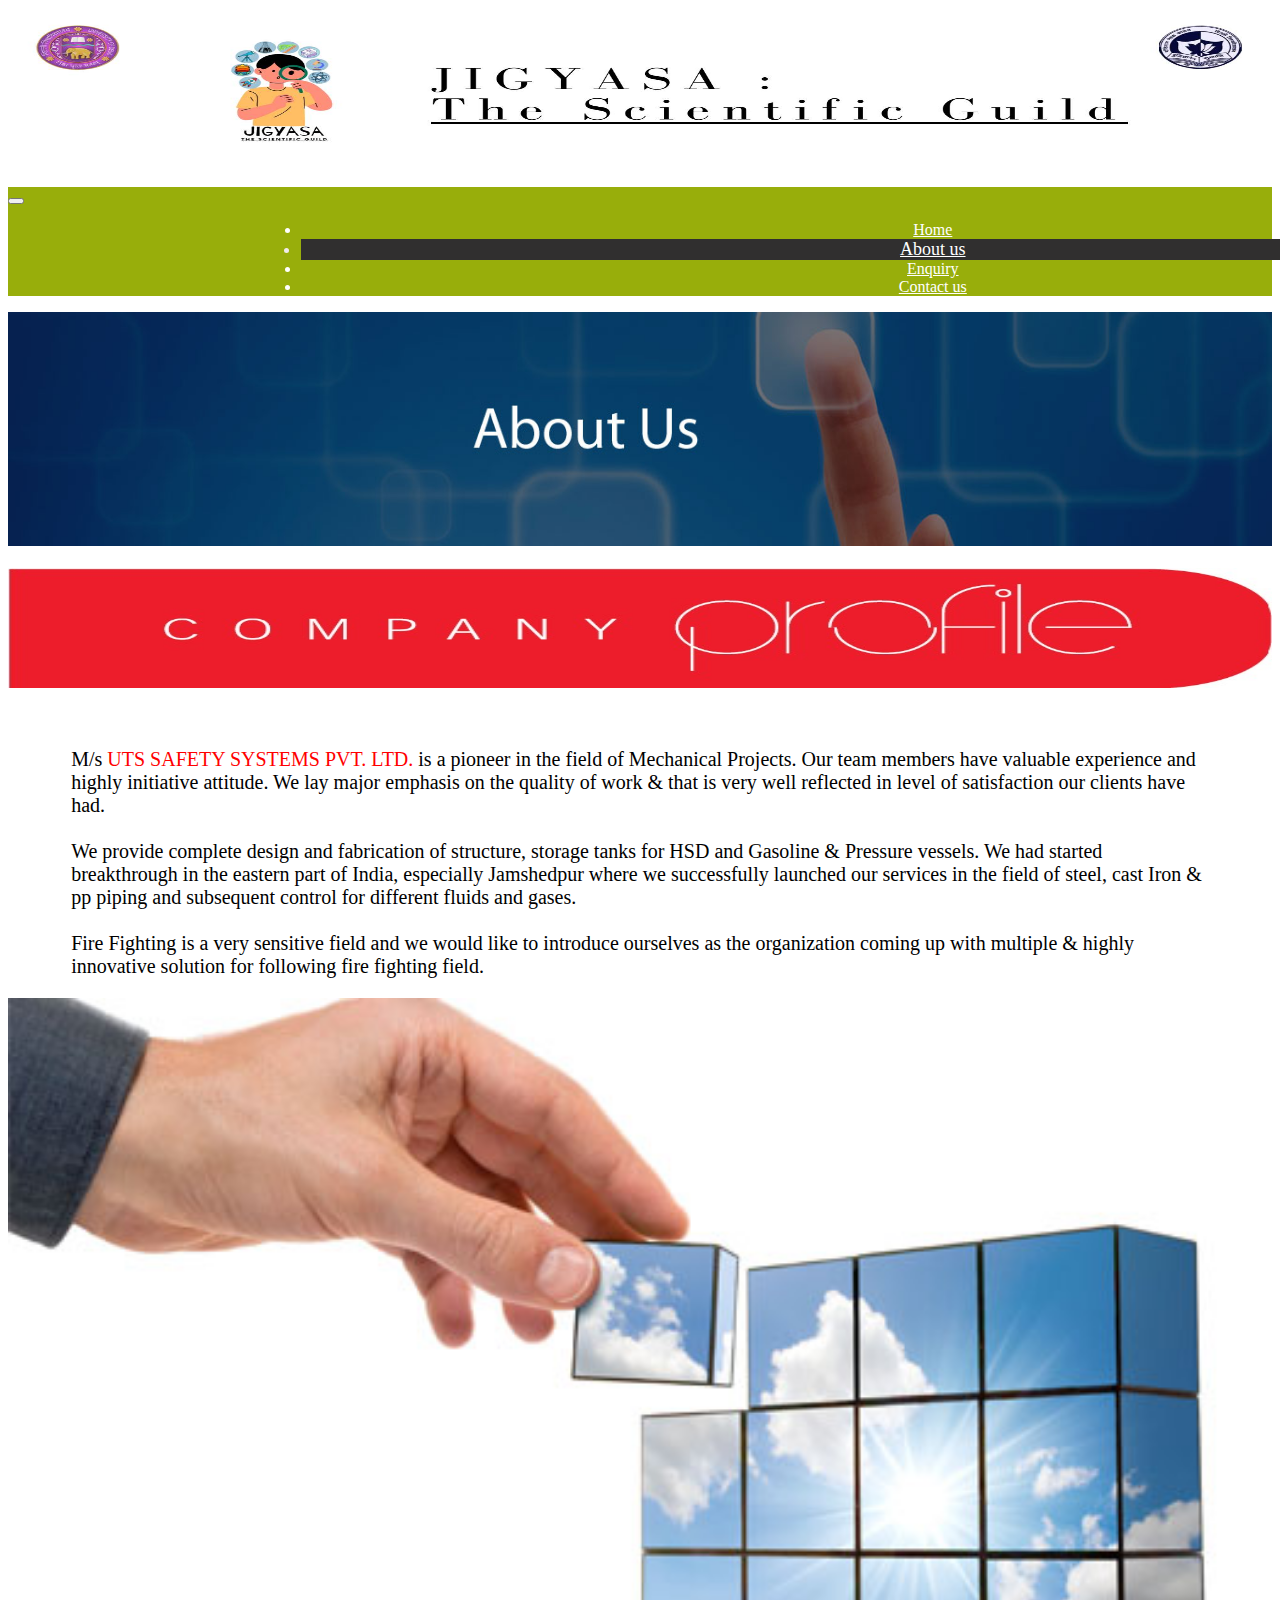
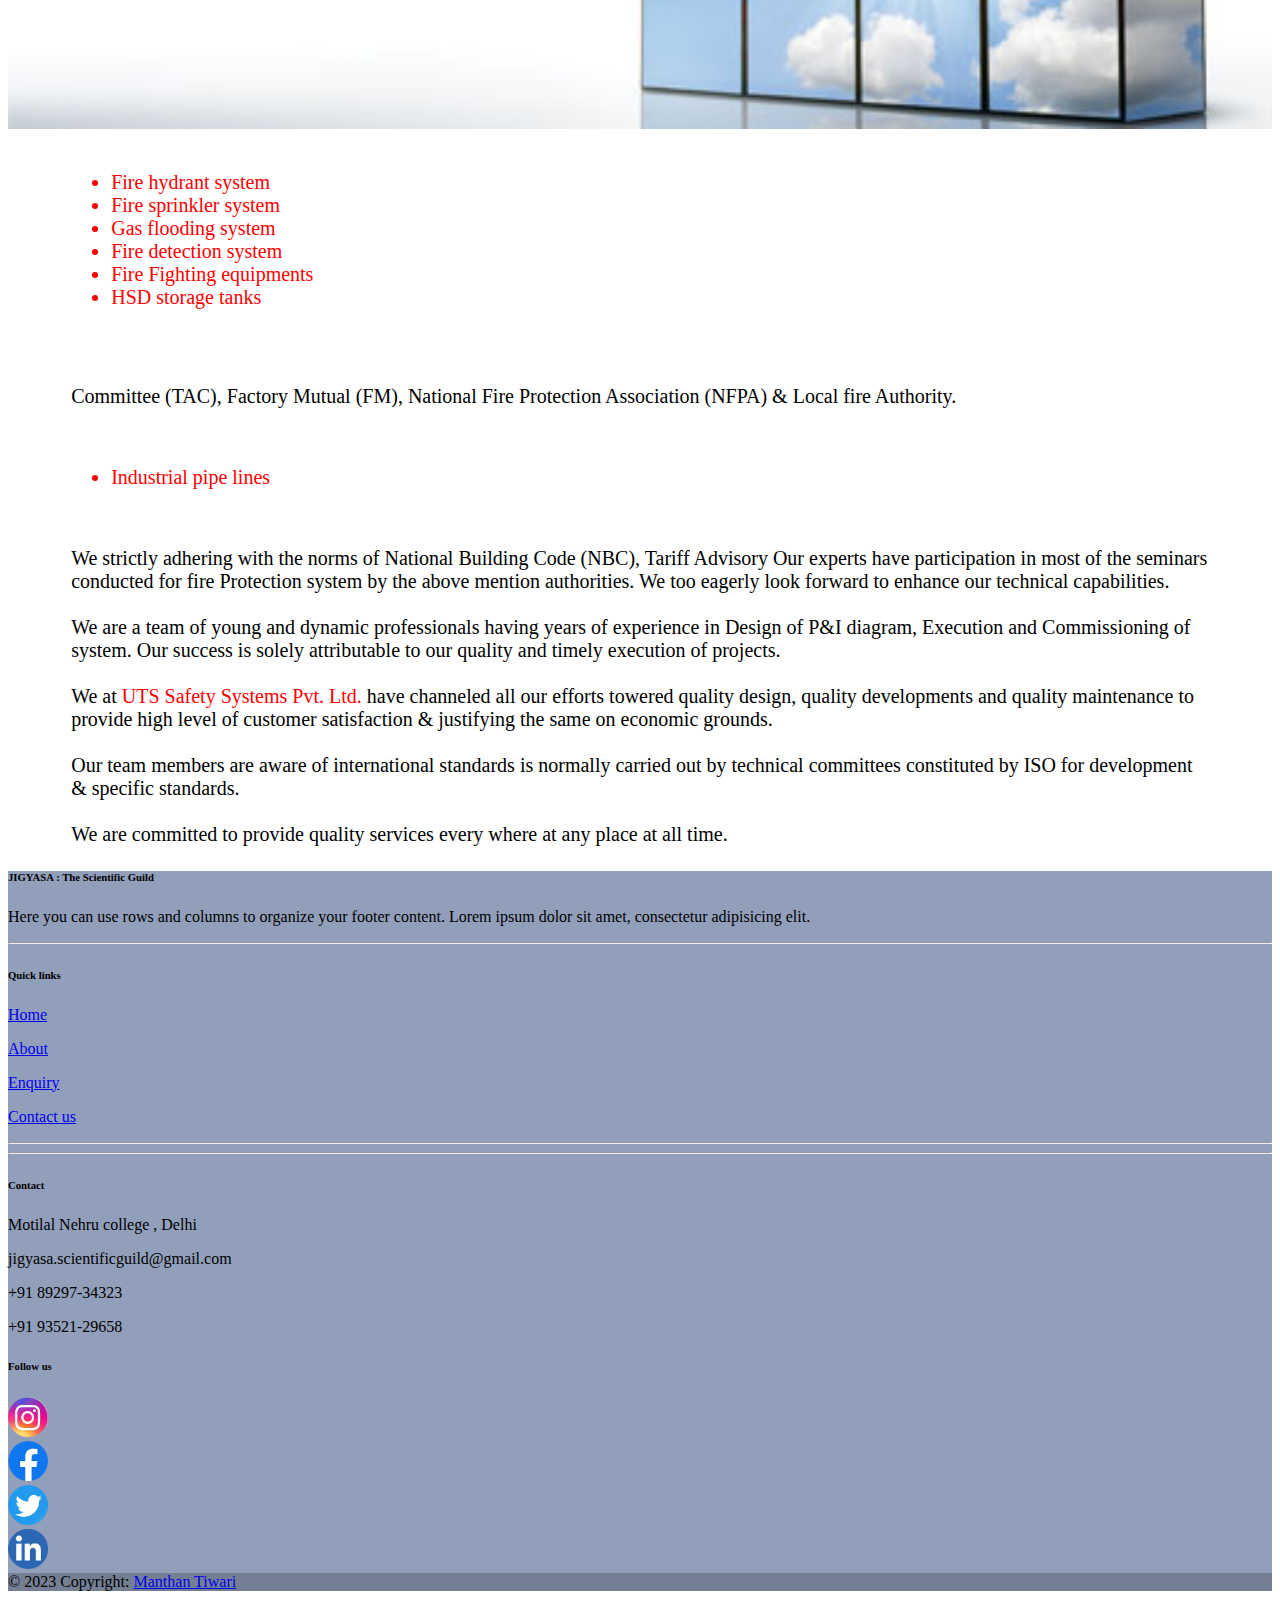
==== about.html @ fbe58849 "added jigyasa" ====
<!doctype html>
<html lang="en">

<head>
    <!-- Required meta tags -->
    <meta charset="utf-8">
    <meta name="viewport" content="width=device-width, initial-scale=1, shrink-to-fit=no">

    <!-- Bootstrap CSS -->
    <link rel="stylesheet" href="https://cdn.jsdelivr.net/npm/bootstrap@4.6.2/dist/css/bootstrap.min.css"
        integrity="sha384-xOolHFLEh07PJGoPkLv1IbcEPTNtaed2xpHsD9ESMhqIYd0nLMwNLD69Npy4HI+N" crossorigin="anonymous">


    <title>About</title>
    <link rel="stylesheet" href="navcss.css">
    <link rel="stylesheet" href="stylesheet.css">
</head>

<body>
    <div >
        <div >
          <img src="assets/image/jigyasa3.jpg" height="175px" width="100%">
  
        </div>
        
      </div>


    <nav class="navbar navbar-expand-lg navbar-light" style="background-color: rgb(152, 174, 11);">
        <button class="navbar-toggler" type="button" data-toggle="collapse" data-target="#navbarNav"
            aria-controls="navbarNav" aria-expanded="false" aria-label="Toggle navigation">
            <span class="navbar-toggler-icon"></span>
        </button>
        <div class=""></div>
        <div class="collapse navbar-collapse" id="navbarNav" style="">
            <ul class="navbar-nav " style=" margin-left: 20%; width: 100%;">
                <li class="nav-item">
                    <a class="nav-link pl-7" href="index.html" id="color"> Home </a>
                </li>
                <li class="nav-item-active">
                    <a class="nav-link pl-7 " href="about.html" id="color">About us</a>
                </li>

                <li class="nav-item">
                    <a class="nav-link pl-7" href="enquiry.html" id="color">Enquiry</a>
                </li>
                <li class="nav-item ">
                    <a class="nav-link pl-7 " href="contact.html" id="color">Contact us</a>
                </li>
            </ul>
        </div>
        </div>
    </nav>

    <img src="assets/image/about.jpeg" alt="about" style="width: 100%; height: 150%;"> <br> <br>

    <div class="container-fluid">
        <div class="row">
            <div class="col-md-5">
                <img src="assets/image/profile.jpg" alt="" style="height: 120px; width: 100%;">
            </div>


        </div>

    </div> <br> <br>
    <div class="container">
        <div class="row">
            <div class="col-md-8">
                <p style="font-size: 20px; margin-left: 5%; margin-right: 5%;">
                    M/s <span style="color: red;">UTS SAFETY SYSTEMS PVT. LTD.</span> is a pioneer in the field of
                    Mechanical Projects.
                    Our team members have valuable experience and highly initiative attitude. We lay major emphasis
                    on the quality of work & that is very well reflected in level of satisfaction our clients have had.
                    <br> <br>
                    We provide complete design and fabrication of structure, storage tanks for HSD and Gasoline
                    & Pressure vessels. We had started breakthrough in the eastern part of India, especially
                    Jamshedpur where we successfully launched our services in the field of steel, cast Iron & pp piping
                    and subsequent control for different fluids and gases. <br> <br>
                    Fire Fighting is a very sensitive field and we would like to introduce ourselves as the
                    organization coming up with multiple & highly innovative solution for following fire fighting field.
                </p>
            </div>
            <div class="col-md-3">
                <img src="assets/image/a1.jpg" alt="" style="width: 100%;">
            </div>

        </div>

    </div>

    <br>
    <!-- - Fire hydrant system
- Fire sprinkler system
- Gas flooding system
- Fire detection system
- Fire Fighting equipments
- HSD storage tanks -->
    <div class="container">
        <div class="row">
            <div class="col-md-6">
                <ul style="font-size: 20px; margin-left: 5%; margin-right: 5%; color: red;">
                    <li>Fire hydrant system</li>
                    <li>Fire sprinkler system</li>
                    <li>Gas flooding system</li>
                    <li>Fire detection system</li>
                    <li>Fire Fighting equipments</li>
                    <li>HSD storage tanks</li>
                </ul>
            </div>
            <div class="col-md-6">
                <img src="assets/image/extig.jpg" alt="">
            </div>

        </div>

    </div>
    <br>


    <div class="container">
        <p style="font-size: 20px; margin-left: 5%; margin-right: 5%;">
            Committee (TAC), Factory Mutual (FM), National Fire Protection Association (NFPA) & Local
            fire Authority.</p> <br>
        <ul style="font-size: 20px; margin-left: 5%; margin-right: 5%; color: red;">
            <li> Industrial pipe lines</li>
        </ul> <br>
        <p style="font-size: 20px; margin-left: 5%; margin-right: 5%;">
            We strictly adhering with the norms of National Building Code (NBC), Tariff Advisory
            Our experts have participation in most of the seminars conducted for fire Protection system
            by the above mention authorities. We too eagerly look forward to enhance our technical capabilities. <br>
            <br>
            We are a team of young and dynamic professionals having years of experience in Design
            of P&I diagram, Execution and Commissioning of system. Our success is solely attributable to our
            quality and timely execution of projects. <br> <br>
            We at <span style="color: red;">UTS Safety Systems Pvt. Ltd.</span> have channeled all our efforts towered
            quality design,
            quality developments and quality maintenance to provide high level of customer satisfaction &
            justifying the same on economic grounds. <br> <br>
            Our team members are aware of international standards is normally carried out by technical
            committees constituted by ISO for development & specific standards. <br> <br>
            We are committed to provide quality services every where at any place at all time.
        </p>


    </div>



    <!-- <div>
    <h2>about us</h2>
    <p>Lorem ipsum dolor sit amet consectetur adipisicing elit. Ducimus voluptas doloribus expedita quidem, modi molestiae eius maxime, veniam a ullam est reprehenderit officiis deserunt nemo fugit quam aliquam, eum nam!</p>
</div>
<div>
    <p>Lorem ipsum dolor sit amet consectetur adipisicing elit. Ducimus voluptas doloribus expedita quidem, modi molestiae eius maxime, veniam a ullam est reprehenderit officiis deserunt nemo fugit quam aliquam, eum nam!</p>
</div> -->













    <!-- Remove the container if you want to extend the Footer to full width. -->
    <div class="">
        <!-- Footer -->
        <footer class="text-center text-lg-start text-white" style="background-color: #929fba">
            <!-- Grid container -->
            <div class="container p-4 pb-0">
                <!-- Section: Links -->
                <section class="">
                    <!--Grid row-->
                    <div class="row">
                        <!-- Grid column -->
                        <div class="col-md-3 col-lg-3 col-xl-3 mx-auto mt-3">
                            <h6 class="text-uppercase mb-4 font-weight-bold">
                                JIGYASA : The Scientific Guild
                            </h6>
                            <p>
                                Here you can use rows and columns to organize your footer
                                content. Lorem ipsum dolor sit amet, consectetur adipisicing
                                elit.
                            </p>
                        </div>
                        <!-- Grid column -->

                        <hr class="w-100 clearfix d-md-none" />

                        <!-- Grid column -->
                        <div class="col-md-2 col-lg-2 col-xl-2 mx-auto mt-3">
                            <h6 class="text-uppercase mb-4 font-weight-bold">Quick links</h6>
                            <p>
                                <a class="text-white" href="index.html">Home</a>
                            </p>
                            <p>
                                <a class="text-white" href="about.html">About</a>
                            </p>
                            <p>
                                <a class="text-white" href="enquiry.html">Enquiry</a>
                            </p>
                            <p>
                                <a class="text-white" href="contact.html">Contact us</a>
                            </p>
                        </div>
                        <!-- Grid column -->

                        <hr class="w-100 clearfix d-md-none" />

                        <!-- Grid column -->
                        <hr class="w-100 clearfix d-md-none" />

                        <!-- Grid column -->
                        <div class="col-md-4 col-lg-3 col-xl-3 mx-auto mt-3">
                            <h6 class="text-uppercase mb-4 font-weight-bold">Contact</h6>
                            <p><i class="fas fa-home mr-3"></i> Motilal Nehru college , Delhi</p>
                            <p><i class="fas fa-envelope mr-3"></i>jigyasa.scientificguild@gmail.com</p>
                            <p><i class="fas fa-phone mr-3"></i> +91 89297-34323</p>
                            <p><i class="fas fa-print mr-3"></i> +91 93521-29658</p>
                        </div>
                        <!-- Grid column -->

                        <!-- Grid column -->
                        <div class="col-md-3 col-lg-2 col-xl-2 mx-auto mt-3">
                            <h6 class="text-uppercase mb-4 font-weight-bold">Follow us</h6>

                            <!-- Instagram -->
                            <a class="btn btn-primary btn-floating m-1"
                                style="background-color: #929FBA ; border: 0px; "
                                href="https://instagram.com/jigyasa.scientific_guild?igshid=ZDdkNTZiNTM"
                                role="button"><img src="assets/image/ins.png" alt="instagram"
                                    style="width: 40px; height: 40px;">
                            </a><br>

                            <!-- Facebook -->
                            <a class="btn btn-primary btn-floating m-1"
                                style="border-radius: 50%; border-color: black; border: 2px; background-color: #929FBA;"
                                href="https://www.facebook.com/profile.php?id=100091145425292&mibextid=ZbWKwL"
                                role="button"> <img src="assets/image/face.png" alt="facebook"
                                    style="width: 40px; height: 40px;">
                            </a><br>

                            <!-- Twitter -->
                            <a class="btn btn-primary btn-floating m-1" style="background-color: #929FBA; border: 0px;"
                                href="https://mobile.twitter.com/JIGYASA_MLNC" role="button"><img
                                    src="assets/image/twi.png" alt="twitter" style="width: 40px; height: 40px;">
                            </a><br>

                            <!-- linkedin -->
                            <a class="btn btn-primary btn-floating m-1" style="background-color: #929FBA ; border: 0px;"
                                href="https://www.linkedin.com/in/jigyasa-mlnc-720484270" role="button"><img
                                    src="assets/image/lin.png" alt="linkedin" style="width: 40px; height: 40px;">
                            </a>



                        </div>
                    </div>
                    <!--Grid row-->
                </section>
                <!-- Section: Links -->
            </div>
            <!-- Grid container -->

            <!-- Copyright -->
            <div class="text-center p-3" style="background-color: rgba(0, 0, 0, 0.2)">
                © 2023 Copyright:
                <a class="text-white" href="https://www.linkedin.com/in/manthan-tiwari-552a89245">Manthan
                    Tiwari</a>
            </div>
            <!-- Copyright -->
        </footer>
        <!-- Footer -->
    </div>
    <!-- End of .container -->


    <!-- Optional JavaScript; choose one of the two! -->

    <!-- Option 1: jQuery and Bootstrap Bundle (includes Popper) -->
    <script src="https://cdn.jsdelivr.net/npm/jquery@3.5.1/dist/jquery.slim.min.js"
        integrity="sha384-DfXdz2htPH0lsSSs5nCTpuj/zy4C+OGpamoFVy38MVBnE+IbbVYUew+OrCXaRkfj"
        crossorigin="anonymous"></script>
    <script src="https://cdn.jsdelivr.net/npm/bootstrap@4.6.2/dist/js/bootstrap.bundle.min.js"
        integrity="sha384-Fy6S3B9q64WdZWQUiU+q4/2Lc9npb8tCaSX9FK7E8HnRr0Jz8D6OP9dO5Vg3Q9ct"
        crossorigin="anonymous"></script>

    <!-- Option 2: Separate Popper and Bootstrap JS -->
    <!--
    <script src="https://cdn.jsdelivr.net/npm/jquery@3.5.1/dist/jquery.slim.min.js" integrity="sha384-DfXdz2htPH0lsSSs5nCTpuj/zy4C+OGpamoFVy38MVBnE+IbbVYUew+OrCXaRkfj" crossorigin="anonymous"></script>
    <script src="https://cdn.jsdelivr.net/npm/popper.js@1.16.1/dist/umd/popper.min.js" integrity="sha384-9/reFTGAW83EW2RDu2S0VKaIzap3H66lZH81PoYlFhbGU+6BZp6G7niu735Sk7lN" crossorigin="anonymous"></script>
    <script src="https://cdn.jsdelivr.net/npm/bootstrap@4.6.2/dist/js/bootstrap.min.js" integrity="sha384-+sLIOodYLS7CIrQpBjl+C7nPvqq+FbNUBDunl/OZv93DB7Ln/533i8e/mZXLi/P+" crossorigin="anonymous"></script>
    -->
</body>

</html>
---- navcss.css ----
.nav-item-active {
    background-color: rgb(48, 47, 47);
    color: #f1ebeb;
    font-size: large;
    text-align: center;
    
}
.nav-item {
    text-align: center;
    color: white;
}
.nav-link {
    margin-left: 50px;
    margin-right: 50px;
}
.nav-item:hover {
    background-color: rgb(48, 47, 47);
    color: #f1ebeb;
    font-size: large;
    
    transition: width 5s;
}
---- stylesheet.css ----
#color {
  color: white;
}

.bg-footer {
  background-color: #33383c;
  padding: 50px 0 30px;
}

.footer-heading {
  letter-spacing: 2px;
}

.footer-link a {
  color: #fdfcff;
  line-height: 40px;
  font-size: 20px;
  transition: all 0.5s;
}

.footer-link a:hover {
  color: #1bbc9b;
}

.contact-info {
  color: #fdfcff;
  font-size: 20px;
}

.footer-social-icon {
  font-size: 15px;
  height: 34px;
  width: 34px;
  line-height: 34px;
  border-radius: 3px;
  text-align: center;
  display: inline-block;
}

.facebook {
  background-color: #4e71a8;
  color: #ffffff;
}

.twitter {
  background-color: #55acee;
  color: #ffffff;
}

.google {
  background-color: #d6492f;
  color: #ffffff;
}

.apple {
  background-color: #424041;
  color: #ffffff;
}

.footer-alt {
  color: #acacac;
}

.footer-heading {
  position: relative;
  padding-bottom: 12px;
}

.footer-heading:after {
  content: '';
  width: 25px;
  border-bottom: 1px solid #FFF;
  position: absolute;
  left: 0;
  bottom: 0;
  display: block;
  border-bottom: 1px solid #1bbc9b;
}
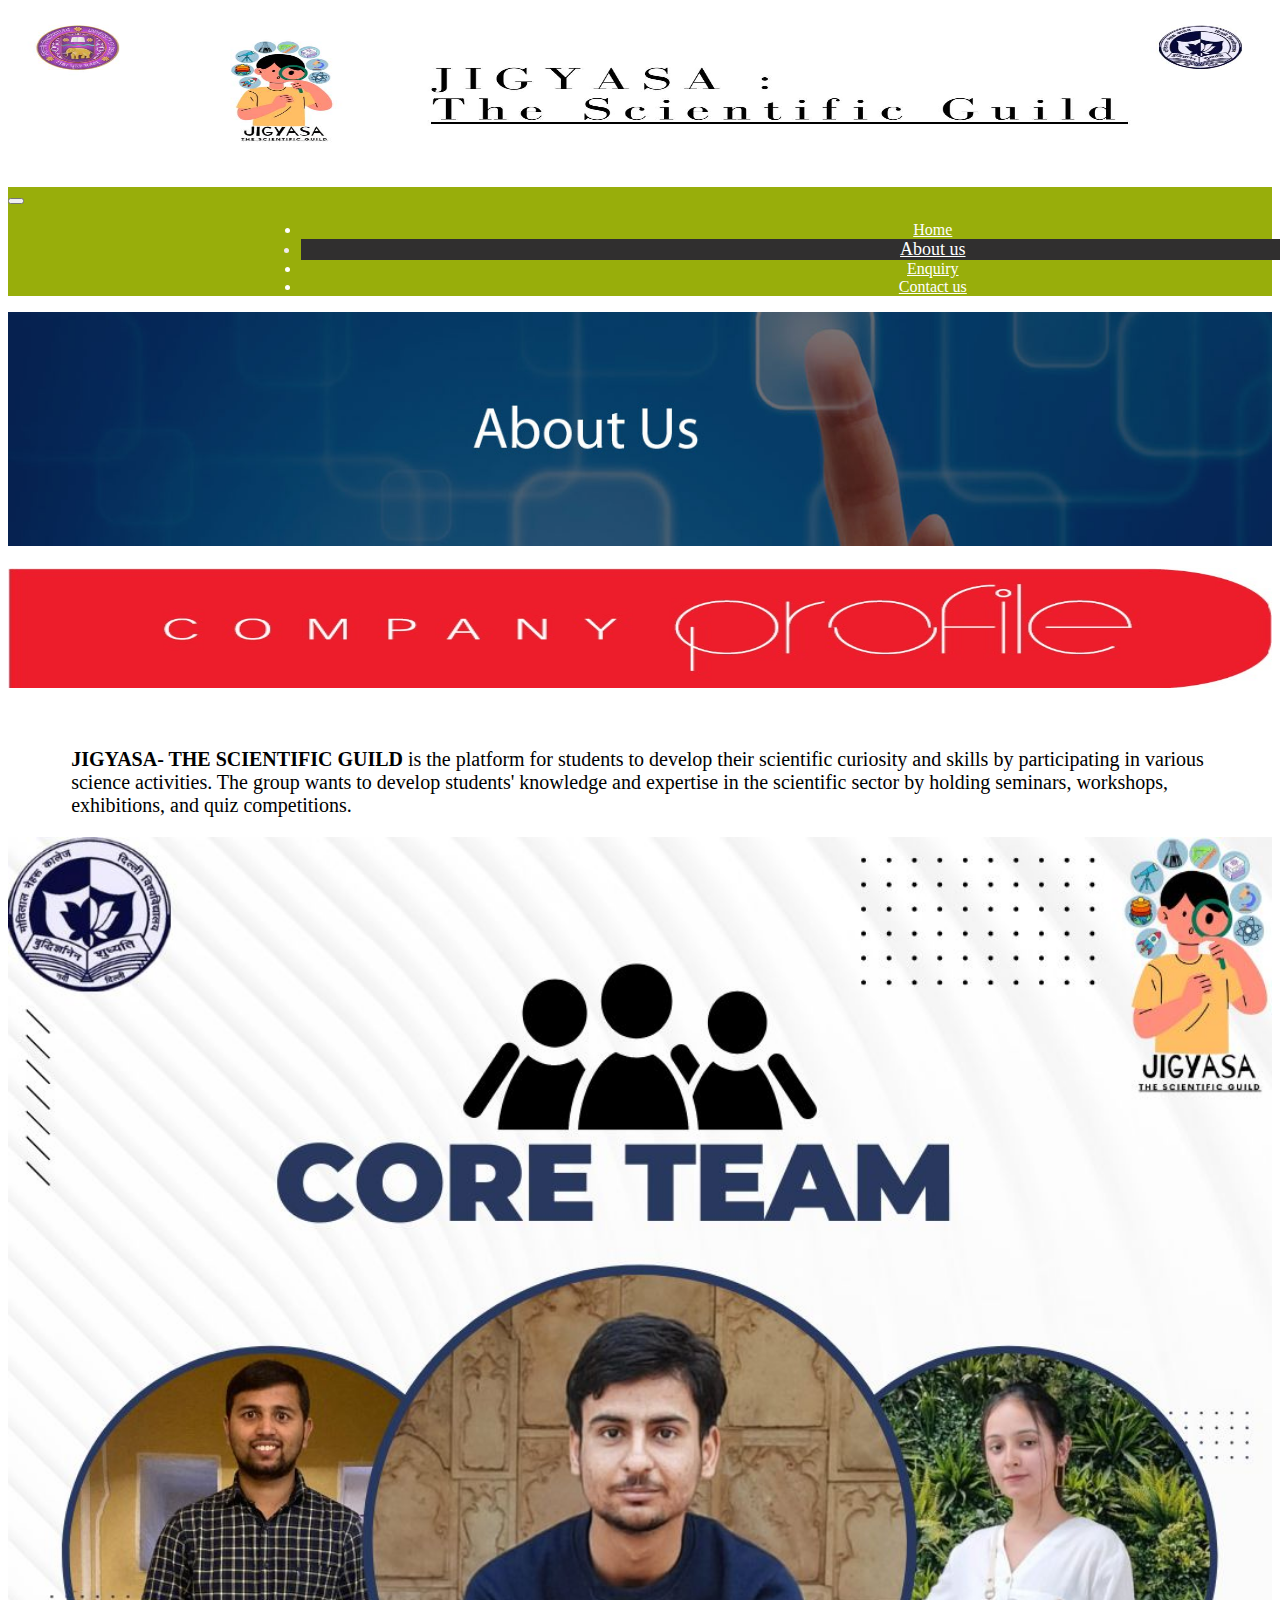
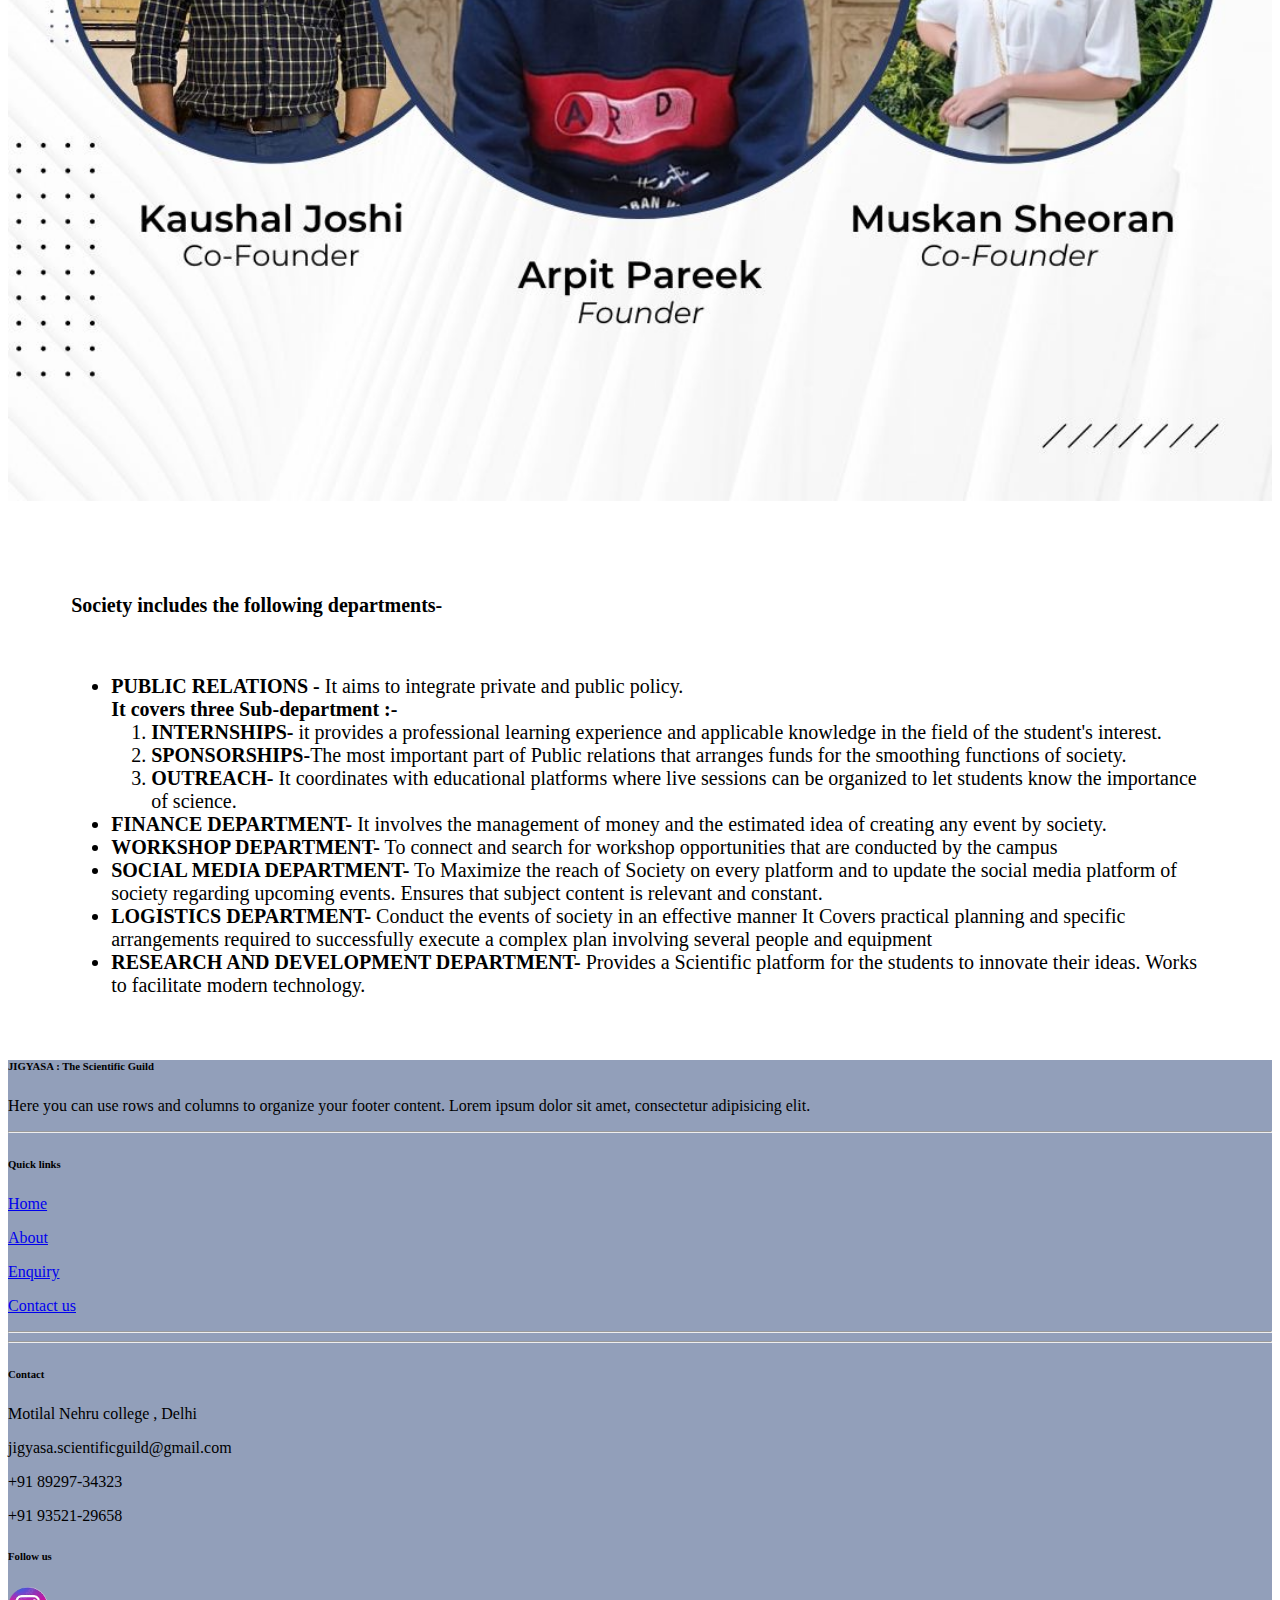
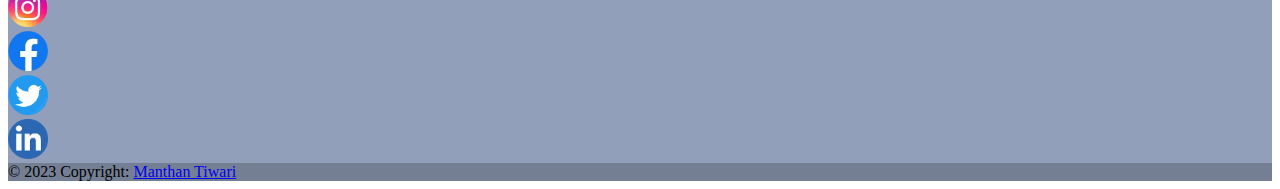
==== commit f360a041: "Update about.html" ====
--- a/about.html
+++ b/about.html
@@ -17,13 +17,13 @@
 </head>
 
 <body>
-    <div >
-        <div >
-          <img src="assets/image/jigyasa3.jpg" height="175px" width="100%">
-  
-        </div>
-        
-      </div>
+    <div>
+        <div>
+            <img src="assets/image/jigyasa3.jpg" height="175px" width="100%">
+
+        </div>
+
+    </div>
 
 
     <nav class="navbar navbar-expand-lg navbar-light" style="background-color: rgb(152, 174, 11);">
@@ -68,27 +68,26 @@
         <div class="row">
             <div class="col-md-8">
                 <p style="font-size: 20px; margin-left: 5%; margin-right: 5%;">
-                    M/s <span style="color: red;">UTS SAFETY SYSTEMS PVT. LTD.</span> is a pioneer in the field of
-                    Mechanical Projects.
-                    Our team members have valuable experience and highly initiative attitude. We lay major emphasis
-                    on the quality of work & that is very well reflected in level of satisfaction our clients have had.
-                    <br> <br>
-                    We provide complete design and fabrication of structure, storage tanks for HSD and Gasoline
-                    & Pressure vessels. We had started breakthrough in the eastern part of India, especially
-                    Jamshedpur where we successfully launched our services in the field of steel, cast Iron & pp piping
-                    and subsequent control for different fluids and gases. <br> <br>
-                    Fire Fighting is a very sensitive field and we would like to introduce ourselves as the
-                    organization coming up with multiple & highly innovative solution for following fire fighting field.
+                    <b> JIGYASA- THE SCIENTIFIC GUILD </b> is the platform for students to develop their scientific
+                    curiosity and skills by participating in various science activities. The group wants to develop
+                    students' knowledge and expertise in the scientific sector by holding seminars, workshops,
+                    exhibitions, and quiz competitions.
+
                 </p>
             </div>
             <div class="col-md-3">
-                <img src="assets/image/a1.jpg" alt="" style="width: 100%;">
-            </div>
-
-        </div>
-
-    </div>
-
+                <img src="assets/image/pp1.jpg" alt="" style="width: 100%; height: 100%;">
+            </div>
+
+        </div>
+
+    </div>
+    <div>
+        <p style="font-size: 20px; margin-left: 5%; margin-right: 5%;"><b><br>
+                <br>
+                <br>
+                <b> Society includes the following departments- </b></b></p>
+    </div>
     <br>
     <!-- - Fire hydrant system
 - Fire sprinkler system
@@ -96,54 +95,54 @@
 - Fire detection system
 - Fire Fighting equipments
 - HSD storage tanks -->
-    <div class="container">
-        <div class="row">
-            <div class="col-md-6">
-                <ul style="font-size: 20px; margin-left: 5%; margin-right: 5%; color: red;">
-                    <li>Fire hydrant system</li>
-                    <li>Fire sprinkler system</li>
-                    <li>Gas flooding system</li>
-                    <li>Fire detection system</li>
-                    <li>Fire Fighting equipments</li>
-                    <li>HSD storage tanks</li>
-                </ul>
-            </div>
-            <div class="col-md-6">
-                <img src="assets/image/extig.jpg" alt="">
-            </div>
-
-        </div>
-
-    </div>
+    <div>
+        <ul style="font-size: 20px; margin-left: 5%; margin-right: 5%; ">
+            <li><b> PUBLIC RELATIONS - </b>
+                It aims to integrate private and public policy. <br>
+                <b>It covers three Sub-department :-</b>
+                <ol>
+                    <li><b> INTERNSHIPS- </b>it provides a professional learning experience and applicable knowledge in
+                        the field of the student's interest.
+                    </li>
+                    <li><b> SPONSORSHIPS-</b>The most important part of Public relations that arranges funds for the
+                        smoothing functions of society.
+                    </li>
+                    <li><b> OUTREACH- </b>It coordinates with educational platforms where live sessions can be organized
+                        to let students know the importance of science.
+                    </li>
+                </ol>
+            </li>
+            <li><b>FINANCE DEPARTMENT- </b>
+                It involves the management of money and the estimated idea of creating any event by society.
+            </li>
+            <li><b> WORKSHOP DEPARTMENT-</b>
+                To connect and search for workshop opportunities that are conducted by the campus
+            </li>
+            <li><b>SOCIAL MEDIA DEPARTMENT-</b>
+                To Maximize the reach of Society on every platform and to update the social media platform of society
+                regarding upcoming events.
+                Ensures that subject content is relevant and constant.
+            </li>
+            <li><b>LOGISTICS DEPARTMENT-</b>
+                Conduct the events of society in an effective manner
+                It Covers practical planning and specific arrangements required to successfully execute a complex plan
+                involving several people and equipment
+            </li>
+            <li><b> RESEARCH AND DEVELOPMENT DEPARTMENT-</b>
+                Provides a Scientific platform for the students to innovate their ideas.
+                Works to facilitate modern technology.
+            </li>
+        </ul>
+    </div>
+
+
+
+
+
     <br>
 
 
-    <div class="container">
-        <p style="font-size: 20px; margin-left: 5%; margin-right: 5%;">
-            Committee (TAC), Factory Mutual (FM), National Fire Protection Association (NFPA) & Local
-            fire Authority.</p> <br>
-        <ul style="font-size: 20px; margin-left: 5%; margin-right: 5%; color: red;">
-            <li> Industrial pipe lines</li>
-        </ul> <br>
-        <p style="font-size: 20px; margin-left: 5%; margin-right: 5%;">
-            We strictly adhering with the norms of National Building Code (NBC), Tariff Advisory
-            Our experts have participation in most of the seminars conducted for fire Protection system
-            by the above mention authorities. We too eagerly look forward to enhance our technical capabilities. <br>
-            <br>
-            We are a team of young and dynamic professionals having years of experience in Design
-            of P&I diagram, Execution and Commissioning of system. Our success is solely attributable to our
-            quality and timely execution of projects. <br> <br>
-            We at <span style="color: red;">UTS Safety Systems Pvt. Ltd.</span> have channeled all our efforts towered
-            quality design,
-            quality developments and quality maintenance to provide high level of customer satisfaction &
-            justifying the same on economic grounds. <br> <br>
-            Our team members are aware of international standards is normally carried out by technical
-            committees constituted by ISO for development & specific standards. <br> <br>
-            We are committed to provide quality services every where at any place at all time.
-        </p>
-
-
-    </div>
+
 
 
 
@@ -298,4 +297,4 @@
     -->
 </body>
 
-</html>+</html>
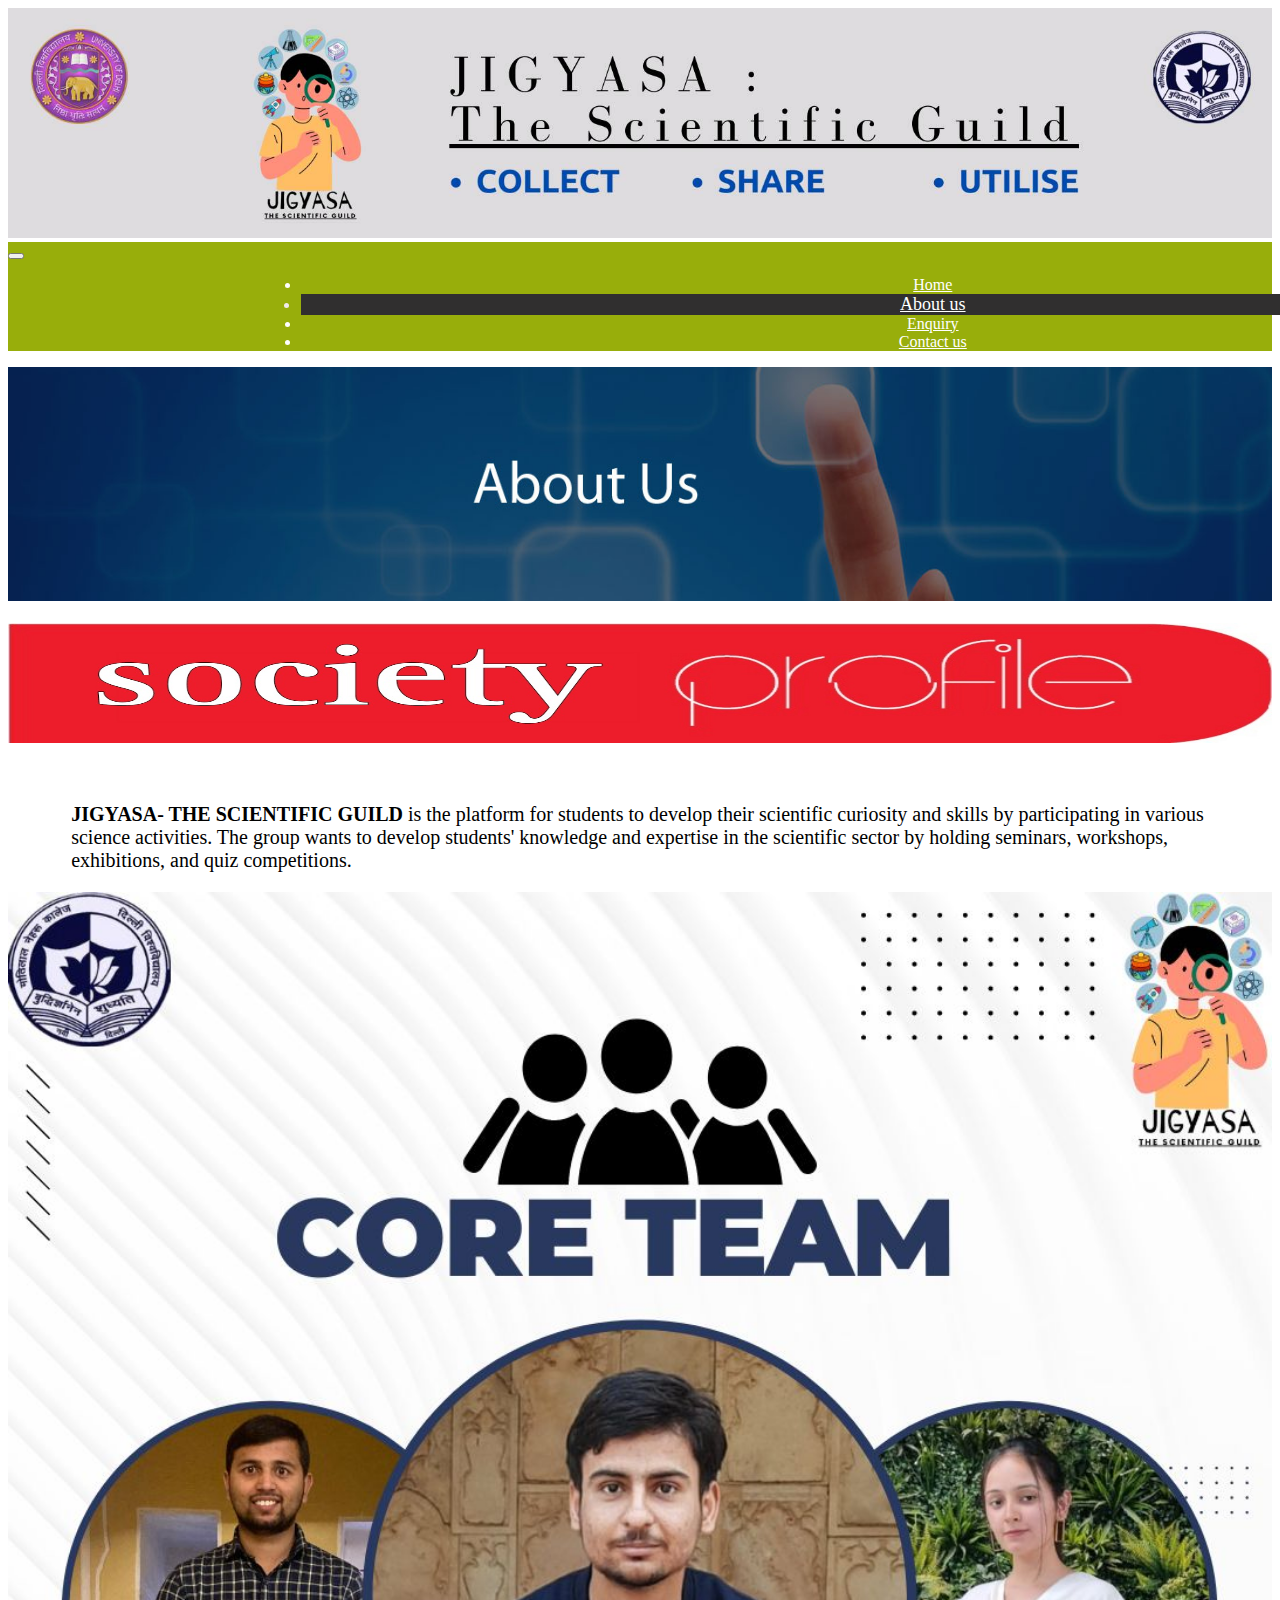
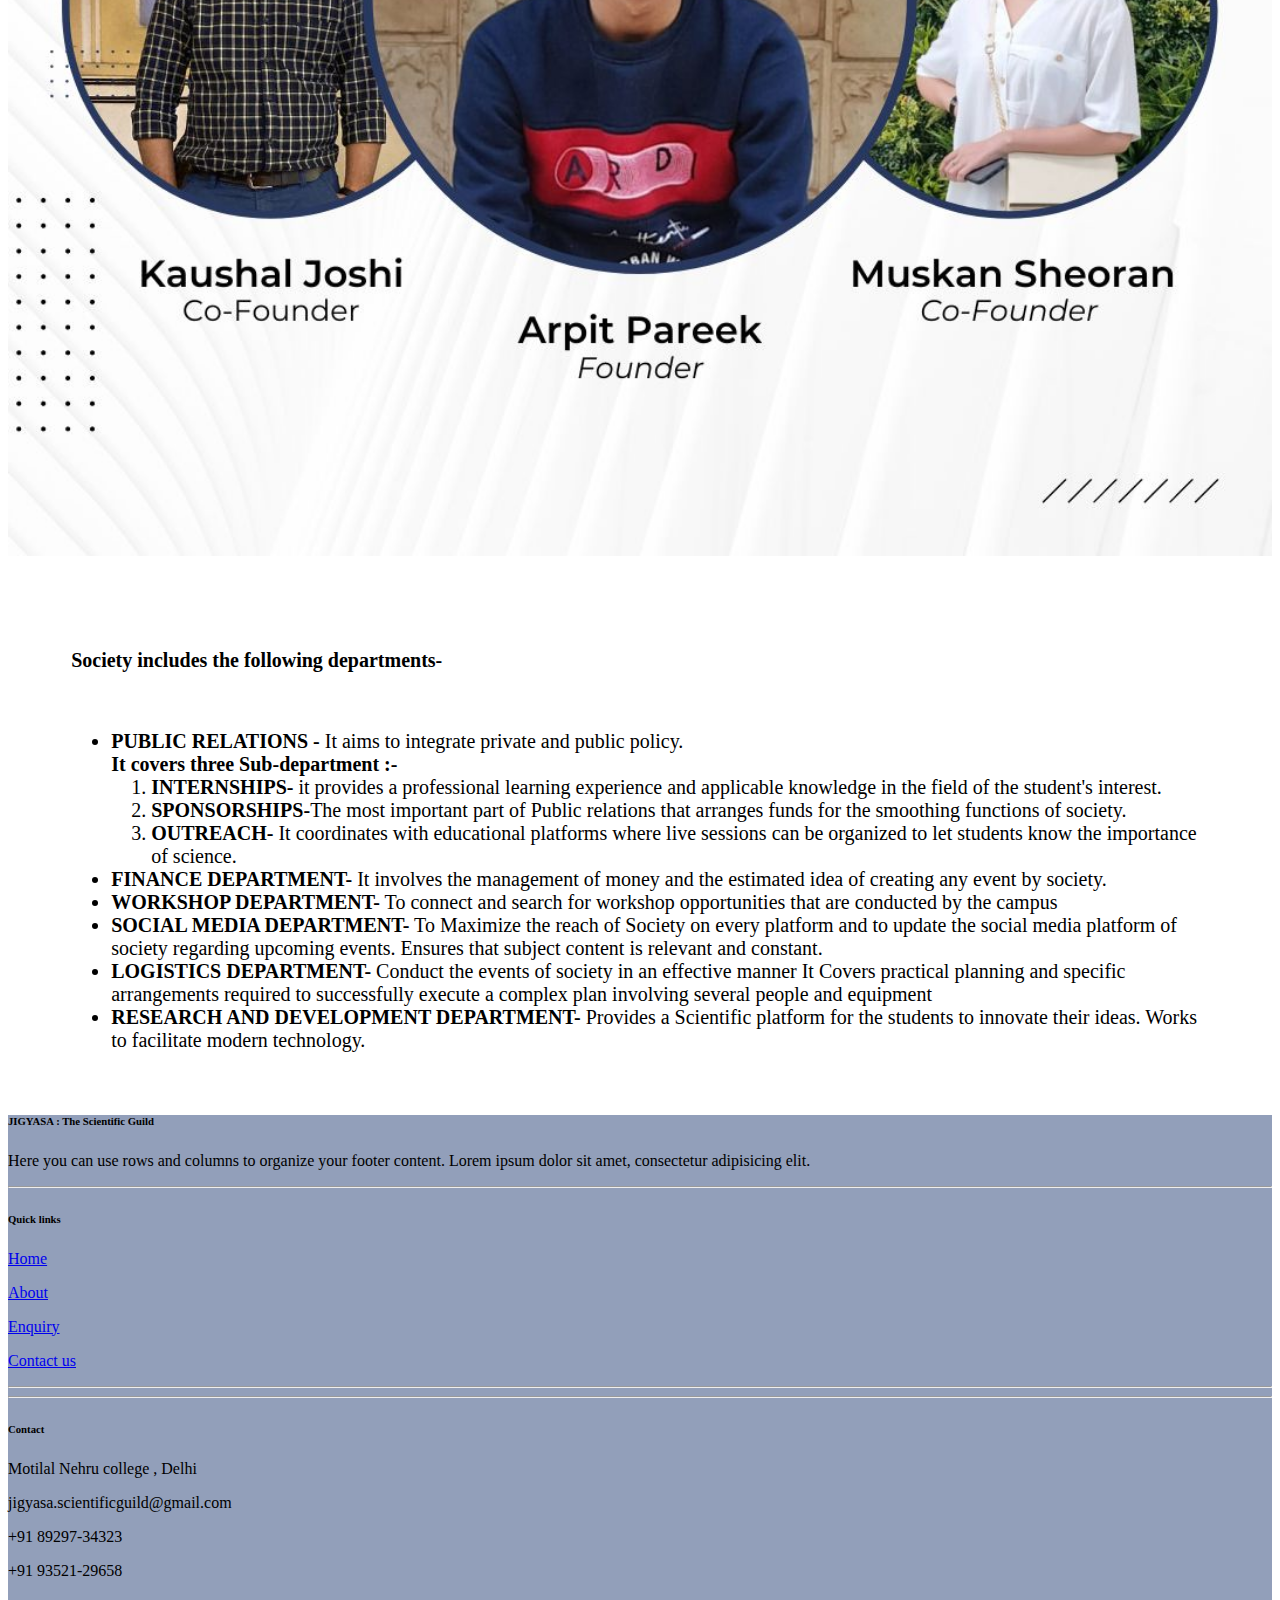
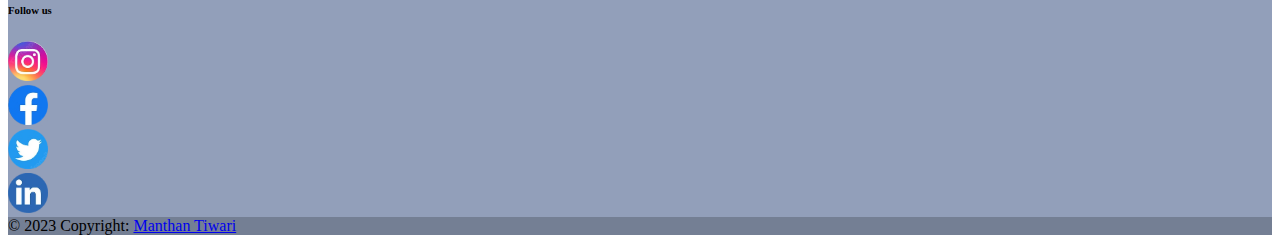
==== commit 205aaefd: "Update about.html" ====
--- a/about.html
+++ b/about.html
@@ -19,7 +19,7 @@
 <body>
     <div>
         <div>
-            <img src="assets/image/jigyasa3.jpg" height="175px" width="100%">
+            <img src="assets/image/jigyasa cover.jpg" height="100%" width="100%">
 
         </div>
 
